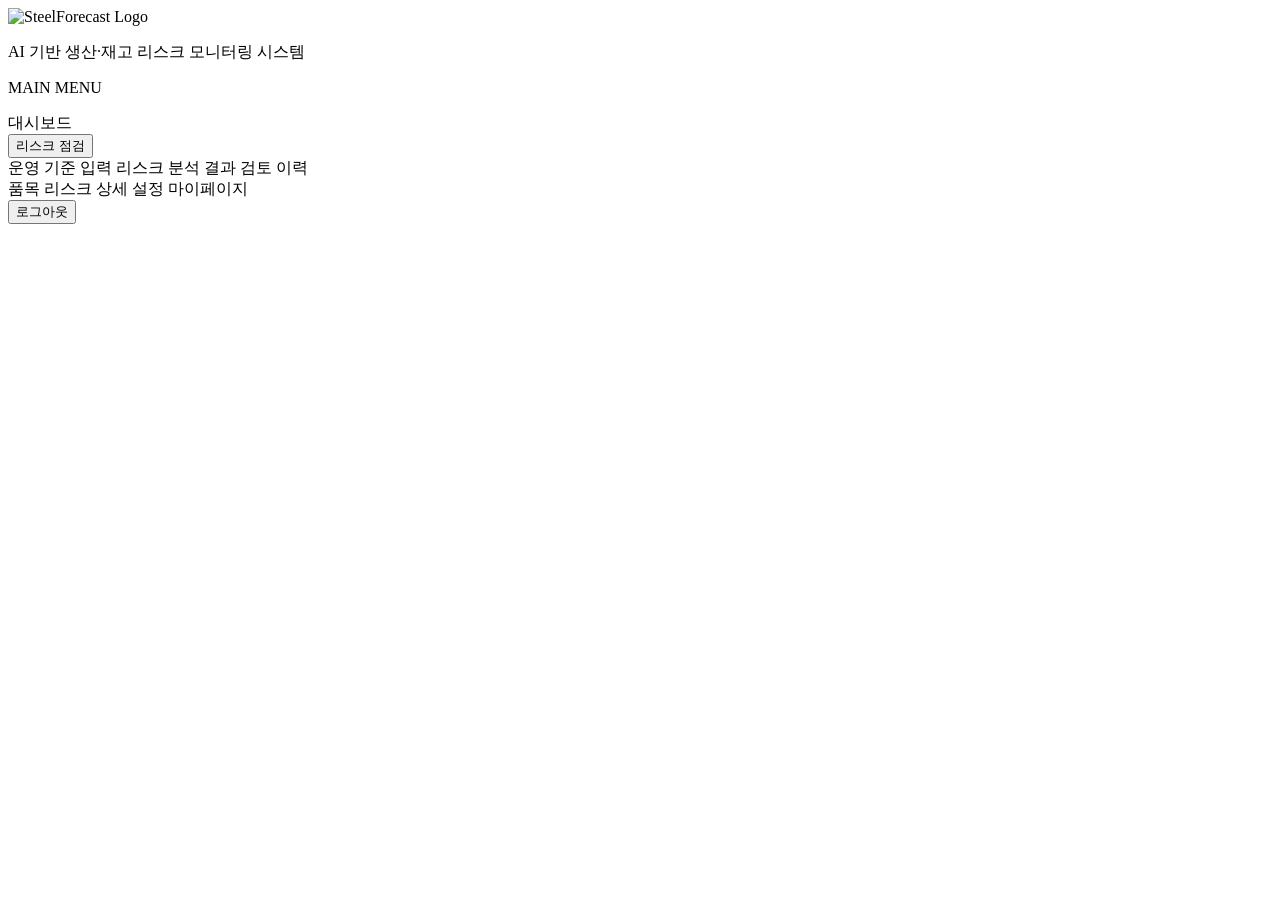
==== src/main/resources/templates/sidebar.html @ 92405dba "First Commit - 대시보드 및 DTO 구현 완료" ====
<!DOCTYPE html>
<html xmlns:th="http://www.thymeleaf.org">
<aside class="sidebar" th:fragment="sidebarFragment">
    <a th:href="@{/dashboard}" class="logo">
        <img th:src="@{/images/steel-logo2.png}" alt="SteelForecast Logo">
    </a>

    <p class="platform-text">AI 기반 생산·재고 리스크 모니터링 시스템</p>

    <p class="menu-label">MAIN MENU</p>

    <nav class="side-menu">
        <a th:href="@{/dashboard}" class="menu-item" data-page="dashboard">
            <i class="fa-solid fa-house"></i>
            <span>대시보드</span>
        </a>

        <div class="menu-group open" id="riskMenu">
            <button type="button" class="menu-item group-title" id="riskToggle">
                <i class="fa-solid fa-clipboard-check"></i>
                <span>리스크 점검</span>
                <i class="fa-solid fa-chevron-up arrow"></i>
            </button>

            <div class="sub-menu-wrap">
                <a th:href="@{/plan/input}" class="sub-menu" data-page="plan-input">운영 기준 입력</a>
                <a th:href="@{/plan/result}" class="sub-menu" data-page="risk-result">리스크 분석 결과</a>
                <a th:href="@{/history/list}" class="sub-menu" data-page="review-history">검토 이력</a>
            </div>
        </div>

        <a th:href="@{/item/detail}" class="menu-item" data-page="item-detail">
            <i class="fa-solid fa-cube"></i>
            <span>품목 리스크 상세</span>
        </a>

        <a th:href="@{/settings}" class="menu-item" data-page="settings">
            <i class="fa-solid fa-gear"></i>
            <span>설정</span>
        </a>

        <a th:href="@{/mypage}" class="menu-item" data-page="mypage">
            <i class="fa-regular fa-user"></i>
            <span>마이페이지</span>
        </a>
    </nav>

    <form th:action="@{/logout}" method="post" style="display: inline;">
        <button type="submit" class="logout-btn" style="display: flex;">
            <i class="fa-solid fa-arrow-right-from-bracket"></i>
            로그아웃
        </button>
    </form>
</aside>
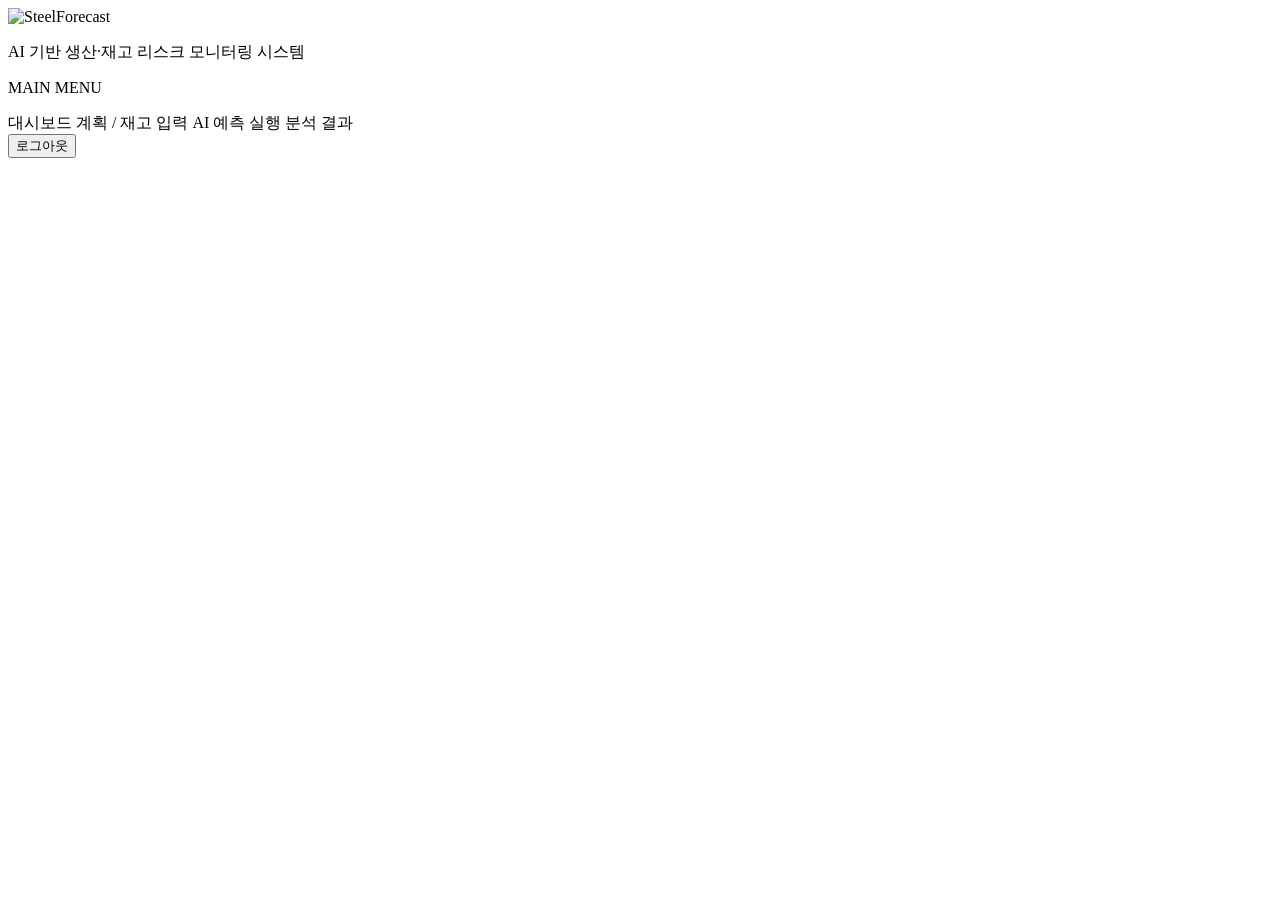
==== commit 925c7773: "Smart Steel System Final" ====
--- a/src/main/resources/templates/sidebar.html
+++ b/src/main/resources/templates/sidebar.html
@@ -1,54 +1,63 @@
 <!DOCTYPE html>
 <html xmlns:th="http://www.thymeleaf.org">
+
 <aside class="sidebar" th:fragment="sidebarFragment">
+
+    <!-- 로고 -->
     <a th:href="@{/dashboard}" class="logo">
-        <img th:src="@{/images/steel-logo2.png}" alt="SteelForecast Logo">
+        <img th:src="@{/images/steel-logo2.png}" alt="SteelForecast">
     </a>
 
-    <p class="platform-text">AI 기반 생산·재고 리스크 모니터링 시스템</p>
+    <p class="platform-text">
+        AI 기반 생산·재고 리스크 모니터링 시스템
+    </p>
 
     <p class="menu-label">MAIN MENU</p>
 
     <nav class="side-menu">
-        <a th:href="@{/dashboard}" class="menu-item" data-page="dashboard">
-            <i class="fa-solid fa-house"></i>
+
+        <!-- 대시보드 -->
+        <a th:href="@{/dashboard}" class="menu-item">
+            <i class="fa-solid fa-chart-line"></i>
             <span>대시보드</span>
         </a>
 
-        <div class="menu-group open" id="riskMenu">
-            <button type="button" class="menu-item group-title" id="riskToggle">
-                <i class="fa-solid fa-clipboard-check"></i>
-                <span>리스크 점검</span>
-                <i class="fa-solid fa-chevron-up arrow"></i>
+        <!-- 운영 입력 -->
+        <a th:href="@{/plan}" class="menu-item">
+            <i class="fa-solid fa-clipboard-list"></i>
+            <span>계획 / 재고 입력</span>
+        </a>
+
+        <!-- AI 실행 -->
+        <a th:href="@{/forecast/run}" class="menu-item">
+            <i class="fa-solid fa-robot"></i>
+            <span>AI 예측 실행</span>
+        </a>
+
+        <!-- 결과 -->
+        <a th:href="@{/dashboard}" class="menu-item">
+            <i class="fa-solid fa-chart-column"></i>
+            <span>분석 결과</span>
+        </a>
+
+    </nav>
+
+    <div class="sidebar-footer">
+
+        <form th:action="@{/logout}" method="post">
+
+            <button type="submit" class="logout-btn">
+
+                <i class="fa-solid fa-right-from-bracket"></i>
+
+                <span>로그아웃</span>
+
             </button>
 
-            <div class="sub-menu-wrap">
-                <a th:href="@{/plan/input}" class="sub-menu" data-page="plan-input">운영 기준 입력</a>
-                <a th:href="@{/plan/result}" class="sub-menu" data-page="risk-result">리스크 분석 결과</a>
-                <a th:href="@{/history/list}" class="sub-menu" data-page="review-history">검토 이력</a>
-            </div>
-        </div>
+        </form>
 
-        <a th:href="@{/item/detail}" class="menu-item" data-page="item-detail">
-            <i class="fa-solid fa-cube"></i>
-            <span>품목 리스크 상세</span>
-        </a>
+    </div>
 
-        <a th:href="@{/settings}" class="menu-item" data-page="settings">
-            <i class="fa-solid fa-gear"></i>
-            <span>설정</span>
-        </a>
+</aside>
 
-        <a th:href="@{/mypage}" class="menu-item" data-page="mypage">
-            <i class="fa-regular fa-user"></i>
-            <span>마이페이지</span>
-        </a>
-    </nav>
-
-    <form th:action="@{/logout}" method="post" style="display: inline;">
-        <button type="submit" class="logout-btn" style="display: flex;">
-            <i class="fa-solid fa-arrow-right-from-bracket"></i>
-            로그아웃
-        </button>
-    </form>
-</aside>+</html>
